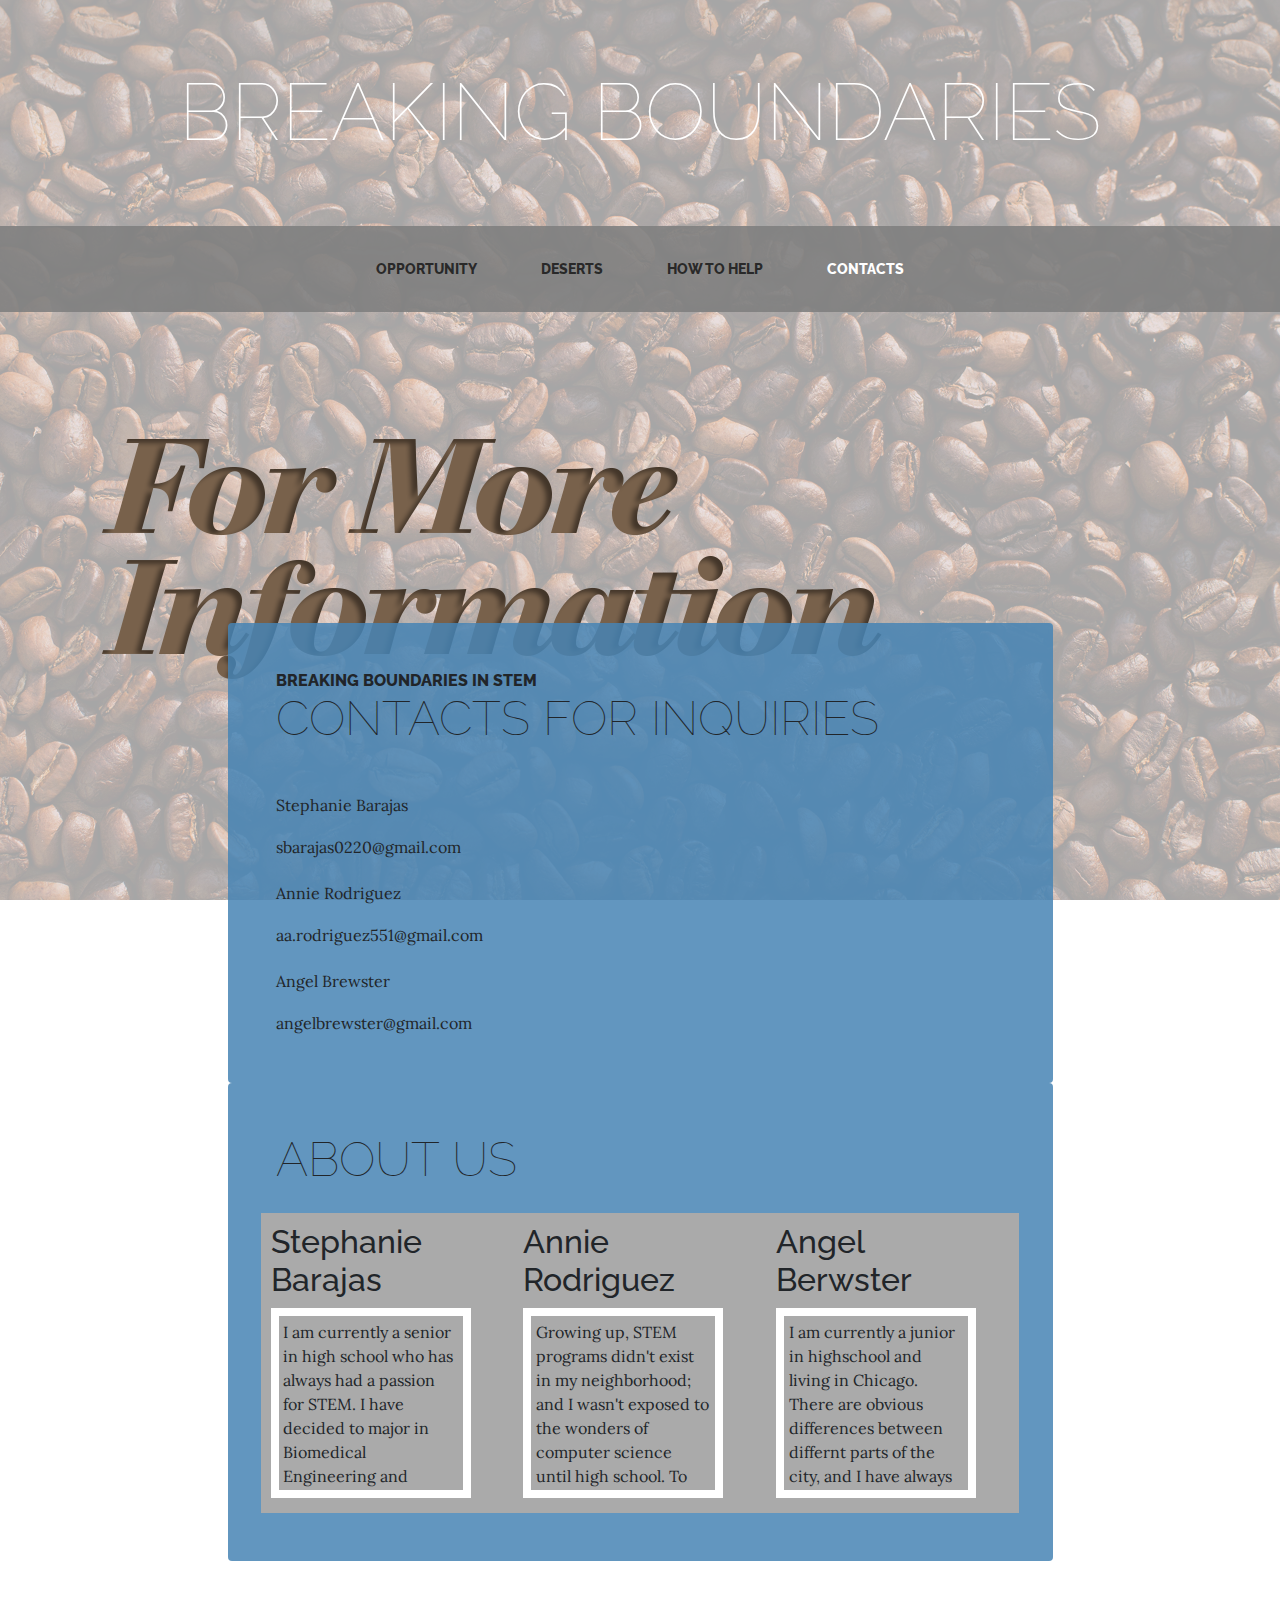
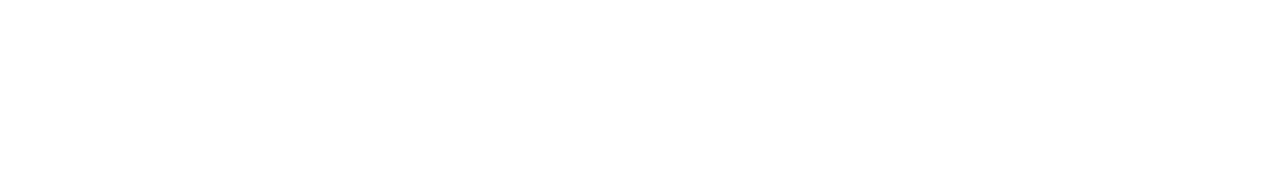
==== Contacts.html @ fa31a8d9 "Add files via upload" ====
<!DOCTYPE html>
<html lang="en">

<head>

  <meta charset="utf-8">
  <meta name="viewport" content="width=device-width, initial-scale=1, shrink-to-fit=no">
  <meta name="description" content="">
  <meta name="author" content="">

  <title>Business Casual - Start Bootstrap Theme</title>

  <!-- Bootstrap core CSS -->
  <link href="bootstrap.min.css" rel="stylesheet">

  <!-- Custom fonts for this template -->
  <link href="https://fonts.googleapis.com/css?family=Raleway:100,100i,200,200i,300,300i,400,400i,500,500i,600,600i,700,700i,800,800i,900,900i" rel="stylesheet">
  <link href="https://fonts.googleapis.com/css?family=Lora:400,400i,700,700i" rel="stylesheet">

  <!-- Custom styles for this template -->
  <link href="business-casual.css" rel="stylesheet">

</head>

<body>

  <h1 class="site-heading text-center text-white d-none d-lg-block">
    <span class="site-heading-lower">Breaking Boundaries</span>
  </h1>
  
  <!-- Navigation -->
    <nav class="navbar navbar-expand-lg navbar-dark py-lg-4" id="mainNav">
      <div class="container">
        <a class="navbar-brand text-uppercase text-expanded font-weight-bold d-lg-none" href="#">Breaking Boundaries</a>

        <button class="navbar-toggler" type="button" data-toggle="collapse" data-target="#navbarResponsive" aria-controls="navbarResponsive" aria-expanded="false" aria-label="Toggle navigation">
        </button>

        <div class="navbar-collapse" id="navbarResponsive">
          <ul class="navbar-nav mx-auto">
            <li class="nav-item px-lg-4">
              <a class="nav-link text-uppercase text-expanded" href="index.html">Opportunity
                <span class="sr-only">(current)</span>
              </a>
            </li>
            <li class="nav-item px-lg-4">
              <a class="nav-link text-uppercase text-expanded" href="desert.html">Deserts</a>
            </li>
            <li class="nav-item px-lg-4">
              <a class="nav-link text-uppercase text-expanded" href="HowtoHelp.html">How To Help</a>
            </li>
            <li class="nav-item active px-lg-4">
              <a class="nav-link text-uppercase text-expanded" href="Contacts.html">Contacts</a>
            </li>
          </ul>
        </div>
      </div>
    </nav>

  <section class="page-section about-heading">
    <div class="container">
      <img class="img-fluid rounded about-heading-img mb-3 mb-lg-0" src="information.jpg" alt="">
      <div class="about-heading-content">
        <div class="row">
          <div class="col-xl-9 col-lg-10 mx-auto">
            <div class="bg-faded rounded p-5">
              <h2 class="section-heading mb-4">
                <span class="section-heading-upper">Breaking Boundaries in STEM</span>
                <span class="section-heading-lower">Contacts for Inquiries</span>
              </h2>
              <p>Stephanie Barajas</p>
              <div>sbarajas0220@gmail.com </d>
              <p>Annie Rodriguez</p>
              <div>aa.rodriguez551@gmail.com </d>
              <p>Angel Brewster</p>
              <div> angelbrewster@gmail.com </div>
            </div>
          </div>
        </div>
      </div>
    </div>
  </section>

  <section class="page-section about-heading">
    <div class="container">

      <div class="about-heading-content">
        <div class="row">
          <div class="col-xl-9 col-lg-10 mx-auto">
            <div class="bg-faded rounded p-5">
              <h2 class="section-heading mb-4">

              <span class="section-heading-lower">About Us</span>
            </h2><div>

<div class="row">
  <div class="column" style="background-color:#aaa;">
    <h2> Stephanie Barajas</h2>
    <div style="height:190px;width:200px;overflow:auto;border:8px solid white;padding:2%"> I am currently a senior in high school who has always had a passion for STEM. I have decided to major in Biomedical Engineering and pursue a career in Cardiology. Being a Hispanic invested in STEM, I noticed that my African-American, Latino, and Native American peers are mostly leaning towards vocational careers and majoring in Arts and English. When I asked why, they mostly responded with a negative view towards STEM, exclaiming STEM subjects are too difficult. I decided to become engaged in this project to make a difference by showing my fellow classmates and other minority students the wonders of STEM.</div>
  </div>
  <div class="column" style="background-color:#aaa;">
    <h2>Annie Rodriguez</h2>
    <div style="height:190px;width:200px;overflow:auto;border:8px solid white;padding:2%">Growing up, STEM programs didn't exist in my neighborhood; and I wasn't exposed to the wonders of computer science until high school. To this day, many minority-filled communities struggle with having access to STEM based programs. That is an injustice to the minorities in our society. This cause has driven me to want to make a difference in the world by inspiring others like me to have a passion for STEM. </div>
  </div>
  <div class="column" style="background-color:#aaa;">
    <h2>Angel
      <br>Berwster</h2>
    <div style="height:190px;width:200px;overflow:auto;border:8px solid white;padding:2%"> I am currently a junior in highschool and living in Chicago. There are obvious differences between differnt parts of the city, and I have always been against that. I believe STEM is the answer to changing that. With more minorites in STEM, negative norms will be reduced.  </div>
  </div>
</div>
            </div>
          </div>
        </div>
      </div>
    </div>
  </section>

  <footer class="footer text-faded text-center py-5">
    <div class="container">
      <p class="m-0 small">Copyright &copy; Your Website 2019</p>
    </div>
  </footer>

  <!-- Bootstrap core JavaScript -->
  <!-- <script src="vendor/jquery/jquery.min.js"></script>
  <script src="vendor/bootstrap/js/bootstrap.bundle.min.js"></script> -->

</body>

</html>
---- business-casual.css ----
/*!
 * Start Bootstrap - Business Casual v5.0.5 (https://startbootstrap.com/template-overviews/business-casual)
 * Copyright 2013-2019 Start Bootstrap
 * Licensed under MIT (https://github.com/BlackrockDigital/startbootstrap-business-casual/blob/master/LICENSE)
 */

body {
  font-family: 'Lora';
  background: -webkit-gradient(linear, left top, left bottom, from(rgba(192, 192, 192, 0.65))), url("../img/bg.jpg");
  background: linear-gradient(rgba(255, 255, 255, 0.65)), url("../img/bg.jpg");
  background-attachment: fixed;
  background-position: center;
  background-size: cover;
}

h1,
h2,
h3,
h4,
h5,
h6 {
  font-family: 'Raleway';
}

#title2{
  padding-top: 20px;
}

p {
  line-height: 1.75;
  padding-top: 20px;
}

a { 
  color: white; 
}

.text-faded {
  color: rgba(255, 255, 255, 0.3);
}

.site-heading {
  margin-top: 5rem;
  margin-bottom: 5rem;
  text-transform: uppercase;
  line-height: 1;
  font-family: 'Raleway';
}

.site-heading .site-heading-upper {
  display: block;
  font-size: 2rem;
  font-weight: 800;
}

.site-heading .site-heading-lower {
  font-size: 5rem;
  font-weight: 100;
  line-height: 4rem;
}

.page-section {
  margin-top: 5rem;
  margin-bottom: 5rem;
}

.section-heading {
  text-transform: uppercase;
}

.section-heading .section-heading-upper {
  display: block;
  font-size: 1rem;
  font-weight: 800;
}

.section-heading .section-heading-lower {
  display: block;
  font-size: 3rem;
  font-weight: 100;
}

.bg-faded {
  background-color: rgba(70, 132, 180, 0.85);
}

#mainNav {
  background-color: rgba(128, 128, 128, 0.9);
  font-family: 'Raleway';
}

#mainNav .navbar-brand {
  color: #FFFFFF;
}

#mainNav .navbar-nav .nav-item .nav-link {
  color: rgba(0, 0, 0, 0.7);
  font-weight: 800;
}

#mainNav .navbar-nav .nav-item.active .nav-link {
  color: #FFFFFF;
}

@media (min-width: 992px) {
  #mainNav .navbar-nav .nav-item .nav-link {
    font-size: 0.9rem;
  }
  #mainNav .navbar-nav .nav-item .nav-link:hover {
    color: rgba(255, 255, 255, 0.4);
  }
  #mainNav .navbar-nav .nav-item.active .nav-link:hover {
    color: #FFFFFF;
  }
}

.btn-xl {
  font-weight: 700;
  font-size: 0.8rem;
  padding-top: 1.5rem;
  padding-bottom: 1.5rem;
  padding-left: 2rem;
  padding-right: 2rem;
}

.intro {
  position: relative;
}

@media (min-width: 992px) {
  .intro .intro-img {
    width: 75%;
    float: right;
  }
  .intro .intro-text {
    left: 0;
    width: 60%;
    margin-top: 3rem;
    position: absolute;
  }
  .intro .intro-text .intro-button {
    width: 100%;
    left: 0;
    position: absolute;
    bottom: -2rem;
  }
}

@media (min-width: 1200px) {
  .intro .intro-text {
    width: 45%;
  }
}

.cta {
  padding-top: 5rem;
  padding-bottom: 5rem;
  background-color: rgba(255, 0, 45);
}

.cta .cta-inner {
  position: relative;
  padding: 3rem;
  margin: 0.5rem;
  background-color: rgba(255, 255, 255, 0.85);
}

.cta .cta-inner:before {
  border-radius: 0.5rem;
  content: '';
  position: absolute;
  top: -0.5rem;
  bottom: -0.5rem;
  left: -0.5rem;
  right: -0.5rem;
  border: 0.25rem solid rgba(255, 255, 255, 0.85);
}

@media (min-width: 992px) {
  .about-heading .about-heading-img {
    position: relative;
    z-index: 0;
  }
  .about-heading .about-heading-content {
    margin-top: -5rem;
    position: relative;
    z-index: 1;
  }
}

@media (min-width: 992px) {
  .product-item .product-item-title {
    position: relative;
    z-index: 1;
    margin-bottom: -3rem;
  }
  .product-item .product-item-img {
    position: relative;
    z-index: 0;
    max-width: 60vw;
  }
  .product-item .product-item-description {
    position: relative;
    z-index: 1;
    margin-top: -3rem;
    max-width: 50vw;
  }
}

.list-hours {
  font-size: 0.9rem;
}

.list-hours .list-hours-item {
  border-bottom: 1px solid rgba(230, 167, 86, 0.5);
  padding-bottom: .25rem;
  margin-bottom: 1rem;
  font-style: italic;
}

.list-hours .list-hours-item.today {
  font-weight: bold;
  color: #e6a756;
}

@media (min-width: 992px) {
  .list-hours {
    width: 50%;
    font-size: 1.1rem;
  }
}

.address strong {
  font-size: 1.2rem;
}

.column {
  float: left;
  width: 33.33%;
  padding: 10px;
  height: 300px; /* Should be removed. Only for demonstration */
}

/* Clear floats after the columns */
.row:after {
  content: "";
  display: table;
  clear: both;

.footer {
  background-color: rgba(128, 128, 128, 0.9);
}

.text-primary {
  color: #e6a756 !important;
}

.bg-primary {
  background-color: #e6a756 !important;
}

.btn {
  -webkit-box-shadow: 0px 3px 3px 0px rgba(33, 37, 41, 0.1);
  box-shadow: 0px 3px 3px 0px rgba(33, 37, 41, 0.1);
}

.btn-primary {
  background-color: #e6a756;
  border-color: #e6a756;
}

.btn-primary:hover, .btn-primary:focus, .btn-primary:active {
  background-color: #df902a;
  border-color: #C0C0C0;
}

.font-weight-light {
  font-weight: 100 !important;
}
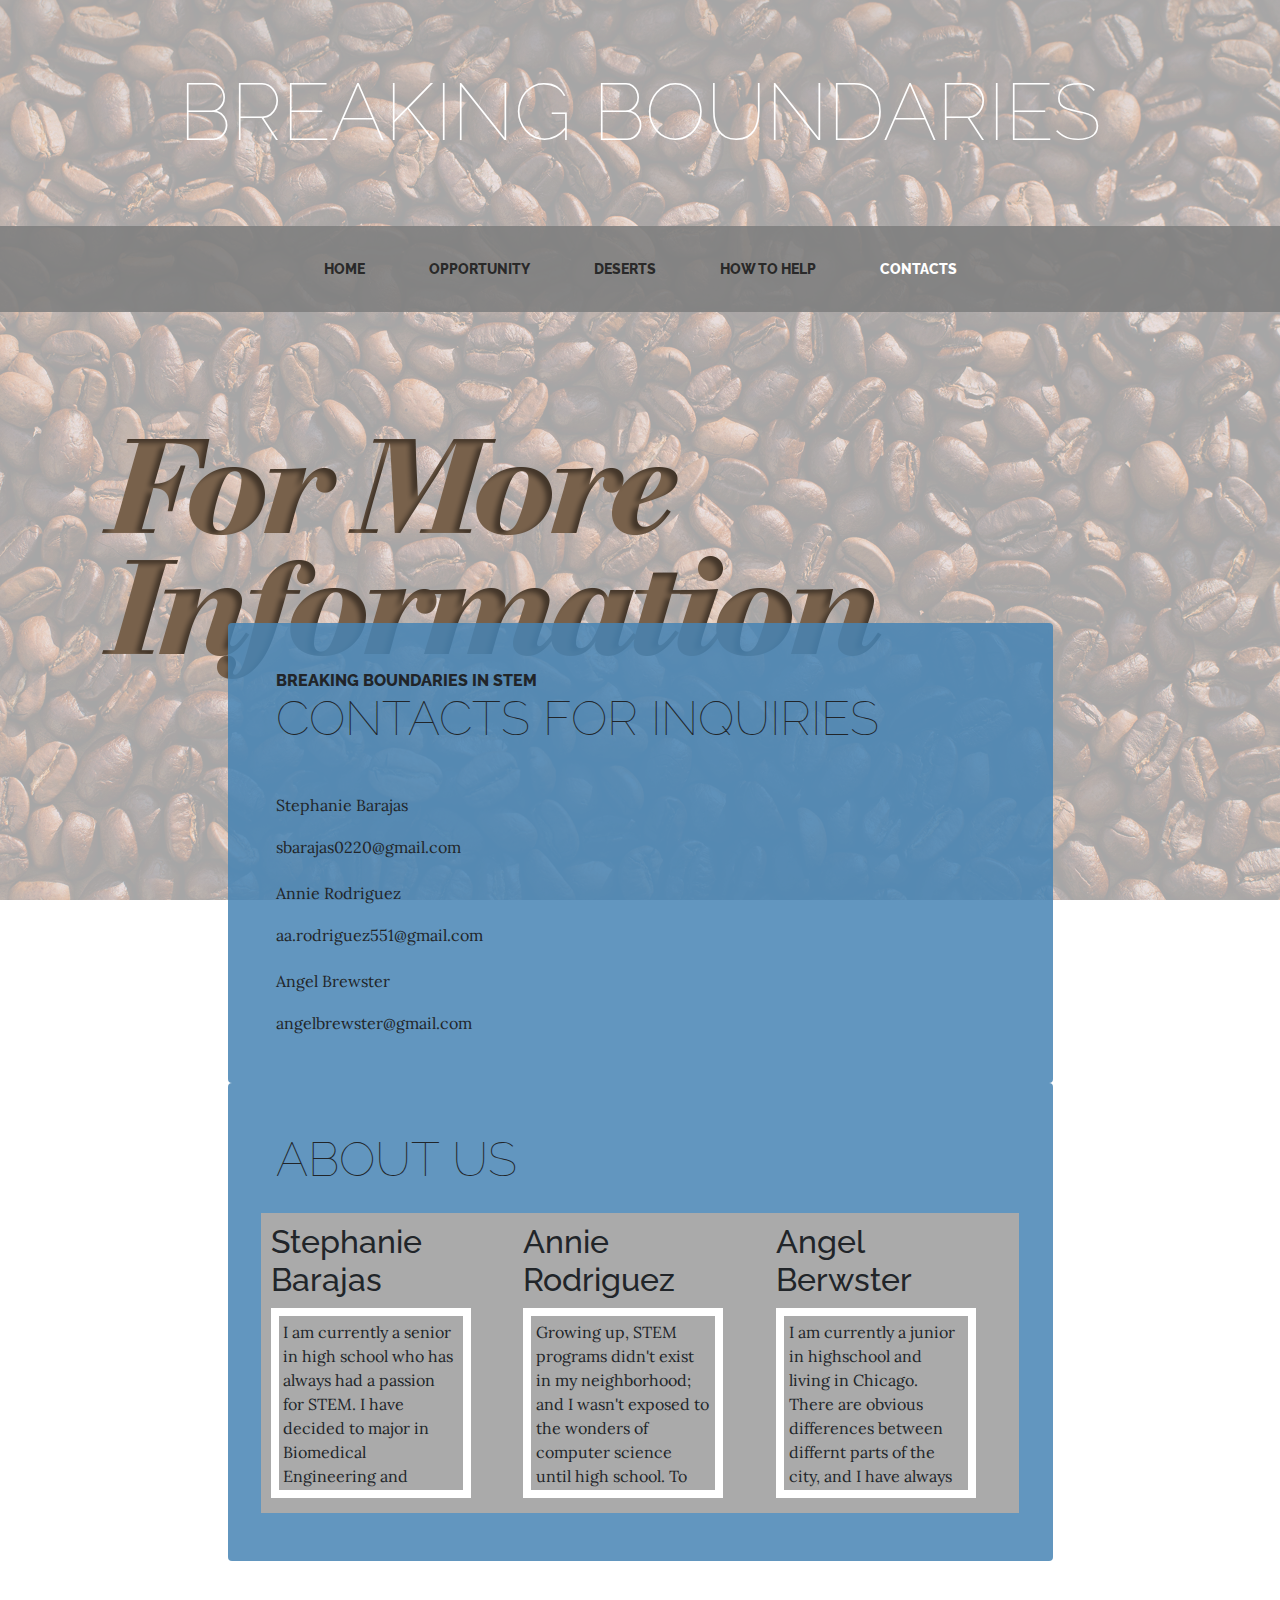
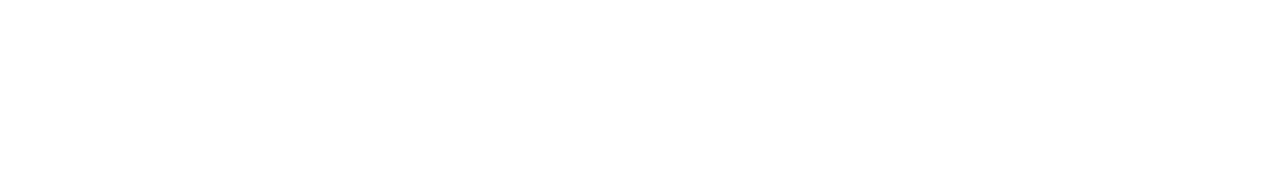
==== commit 3314803b: "Update Contacts.html" ====
--- a/Contacts.html
+++ b/Contacts.html
@@ -39,12 +39,15 @@
         <div class="navbar-collapse" id="navbarResponsive">
           <ul class="navbar-nav mx-auto">
             <li class="nav-item px-lg-4">
-              <a class="nav-link text-uppercase text-expanded" href="index.html">Opportunity
+              <a class="nav-link text-uppercase text-expanded" href="index.html">Home</a>
+            </li>
+            <li class="nav-item px-lg-4">
+              <a class="nav-link text-uppercase text-expanded" href="Opportunity.html">Opportunity
                 <span class="sr-only">(current)</span>
               </a>
             </li>
             <li class="nav-item px-lg-4">
-              <a class="nav-link text-uppercase text-expanded" href="desert.html">Deserts</a>
+              <a class="nav-link text-uppercase text-expanded" href="Desert.html">Deserts</a>
             </li>
             <li class="nav-item px-lg-4">
               <a class="nav-link text-uppercase text-expanded" href="HowtoHelp.html">How To Help</a>
